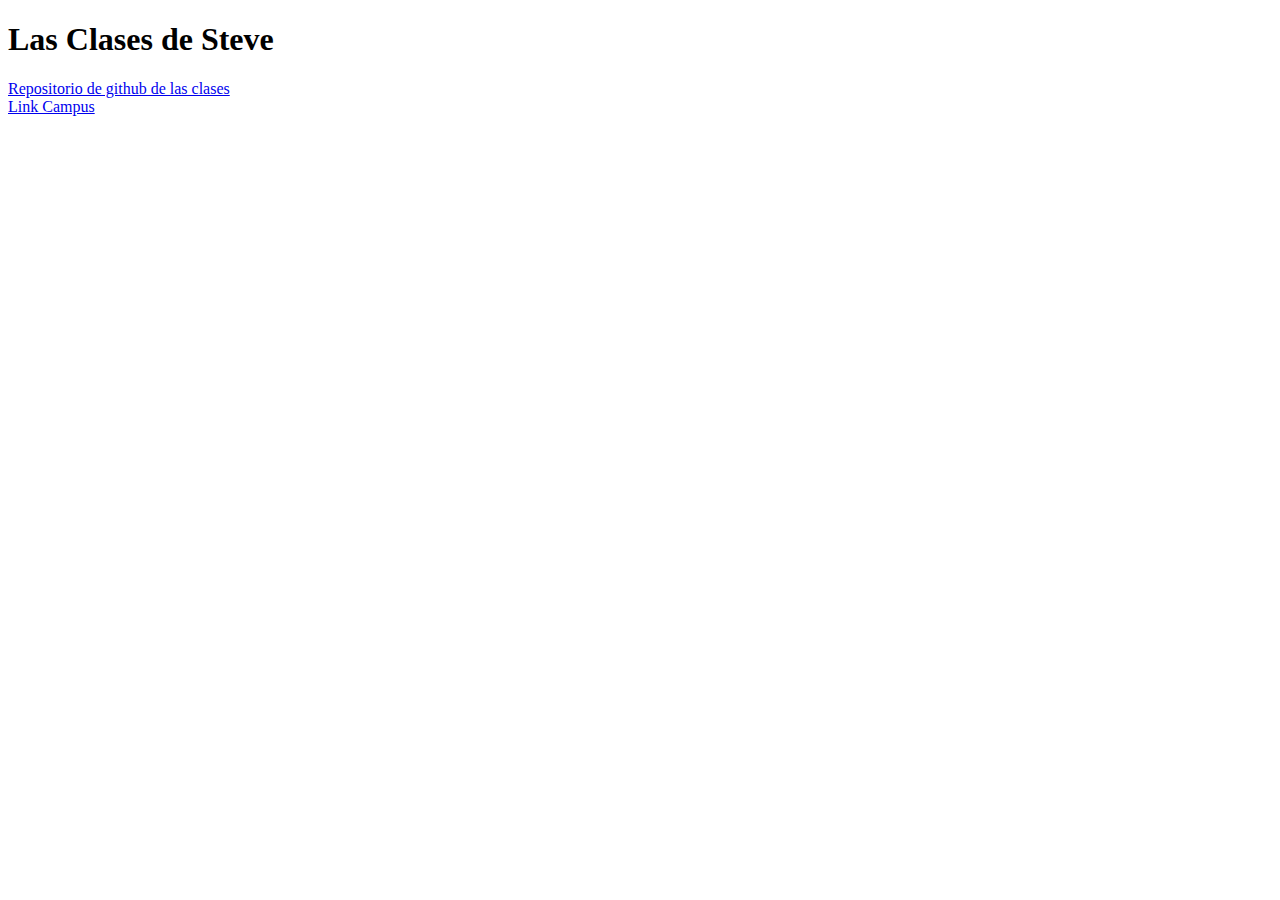
==== index.html @ 738843d4 "crear index principal" ====
<!DOCTYPE html>
<html lang="en">
<head>
    <meta charset="UTF-8">
    <meta http-equiv="X-UA-Compatible" content="IE=edge">
    <meta name="viewport" content="width=device-width, initial-scale=1.0">
    <title>Clases Programación Web</title>
</head>
<body>
    <h1>Las Clases de Steve</h1>
    <a href="https://github.com/lulinicora/PW-itba-2022" target="_blank">Repositorio de github de las clases</a> <br> 
    <a href="https://campus.itba.edu.ar/ultra/courses/_23392_1/cl/outline" target="_blank">Link Campus</a>
</body>
</html>
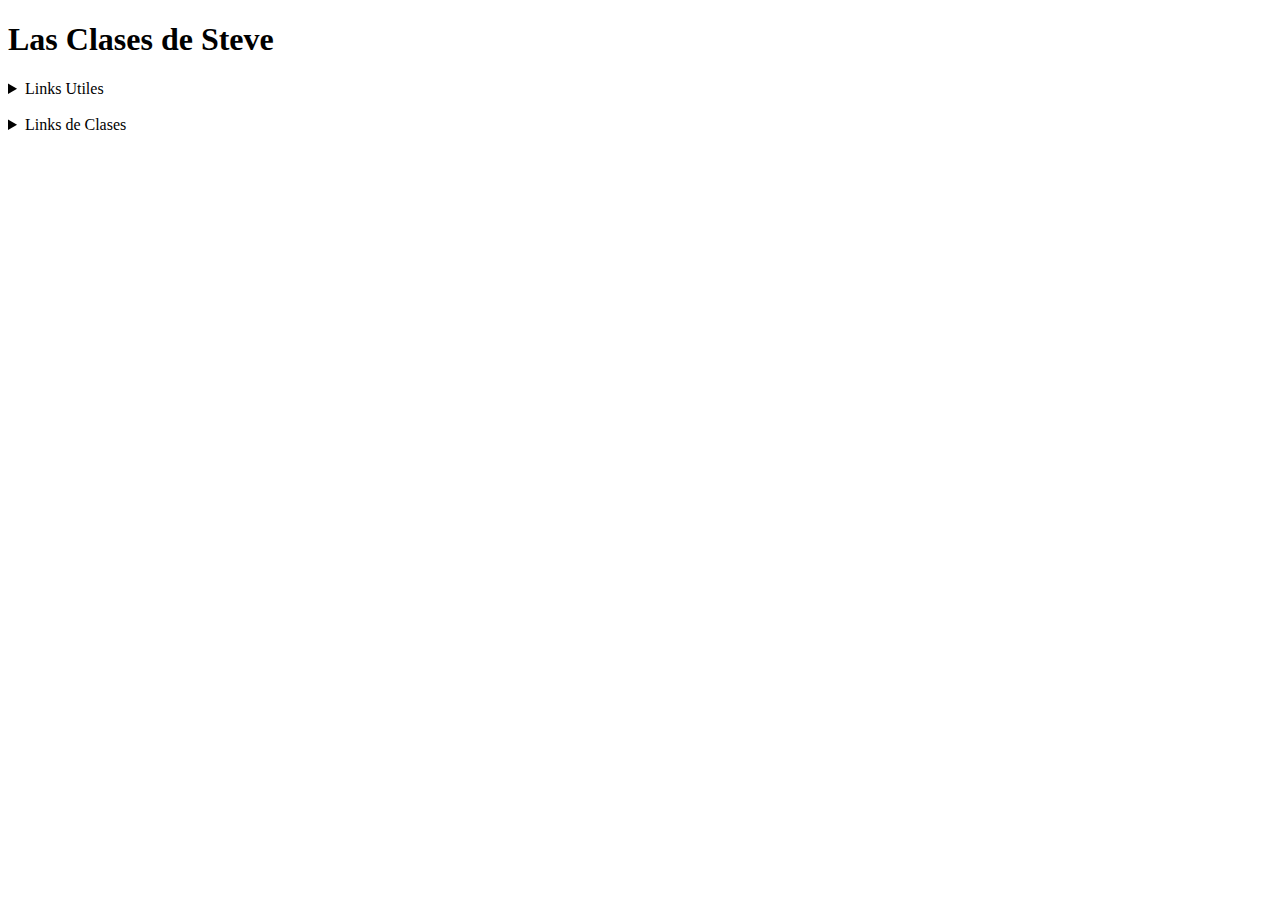
==== commit 3cb115d9: "crear indice" ====
--- a/index.html
+++ b/index.html
@@ -8,7 +8,19 @@
 </head>
 <body>
     <h1>Las Clases de Steve</h1>
+
+    <div id="links-utiles">
+        <details><summary>Links Utiles</summary>
     <a href="https://github.com/lulinicora/PW-itba-2022" target="_blank">Repositorio de github de las clases</a> <br> 
-    <a href="https://campus.itba.edu.ar/ultra/courses/_23392_1/cl/outline" target="_blank">Link Campus</a>
+    <a href="https://campus.itba.edu.ar/ultra/courses/_23392_1/cl/outline" target="_blank">Link Campus</a></details>
+    </div>
+    <br>
+    <div id="Links Clases">
+        <details><summary>Links de Clases</summary>
+            <ul><li>Clases</li></ul>
+            <ol><li>Clase 2</li></ol>
+        </details>
+    </div>
+
 </body>
 </html>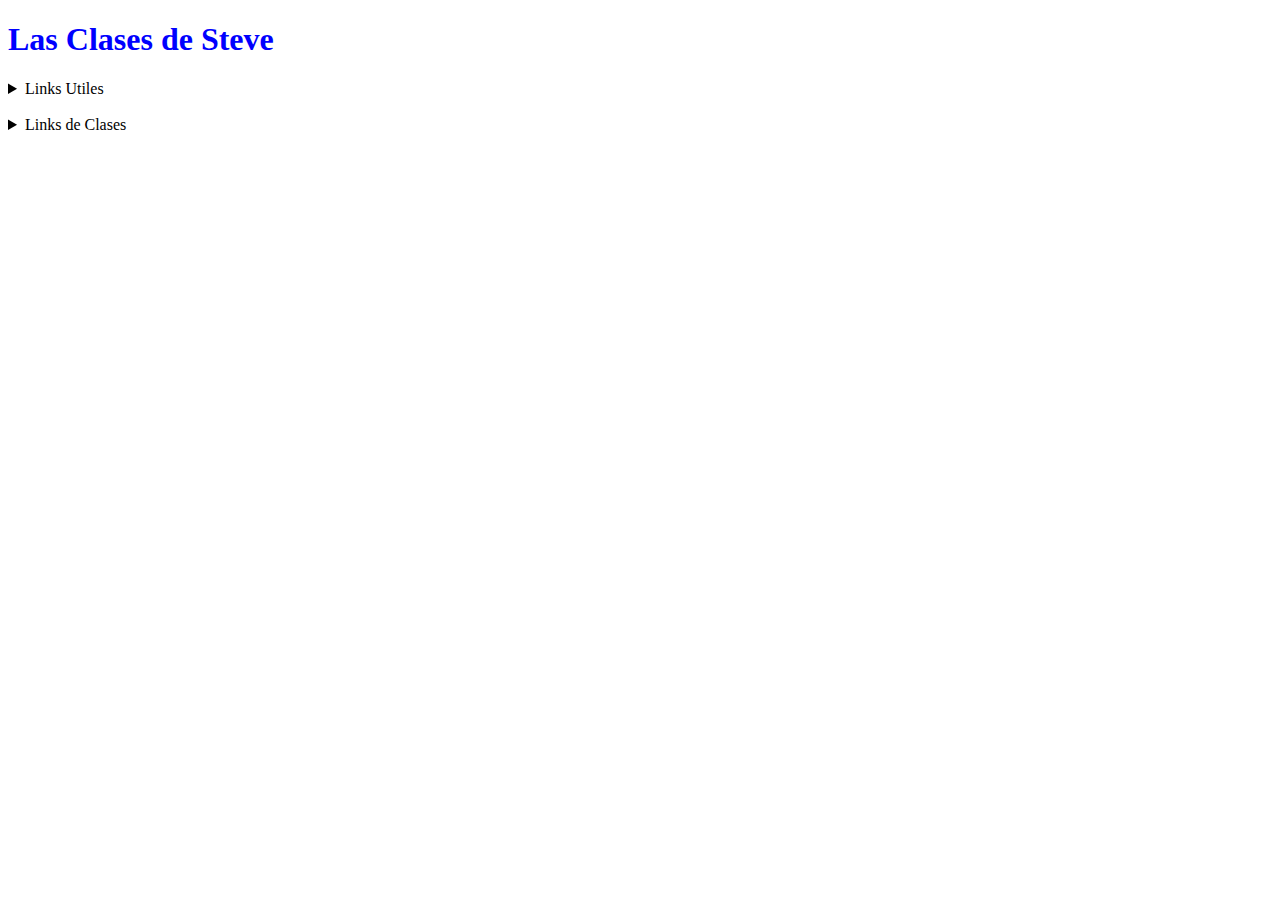
==== commit 63cafe20: "archivo" ====
--- a/index.html
+++ b/index.html
@@ -8,6 +8,8 @@
 </head>
 <body>
     <h1>Las Clases de Steve</h1>
+    <link rel="stylesheet" href="./styles.css">
+
 
     <div id="links-utiles">
         <details><summary>Links Utiles</summary>
--- a/styles.css
+++ b/styles.css
@@ -0,0 +1 @@
+h1{color: blue;}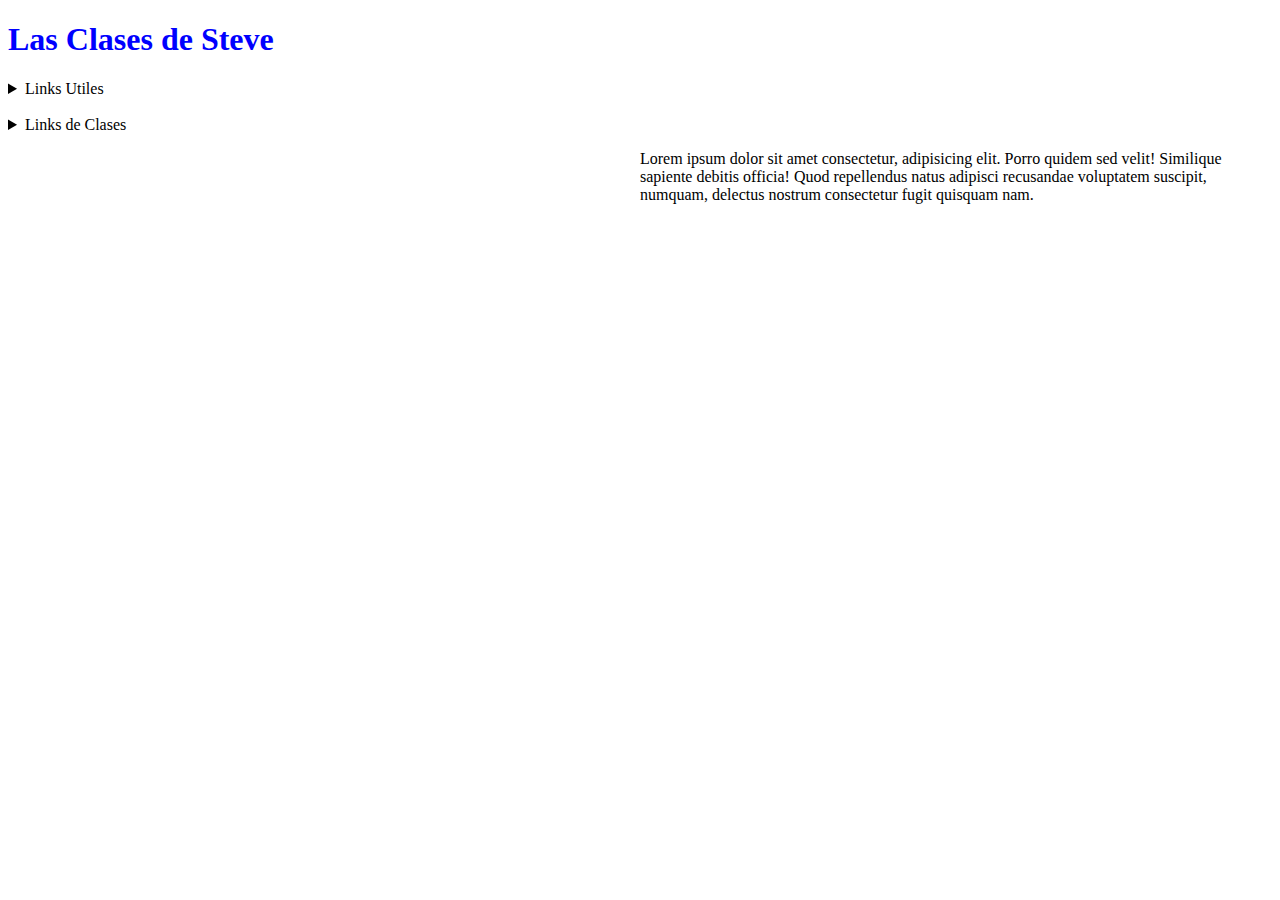
==== commit c2ca201f: "Subir cambios" ====
--- a/index.html
+++ b/index.html
@@ -17,12 +17,18 @@
     <a href="https://campus.itba.edu.ar/ultra/courses/_23392_1/cl/outline" target="_blank">Link Campus</a></details>
     </div>
     <br>
-    <div id="Links Clases">
-        <details><summary>Links de Clases</summary>
-            <ul><li>Clases</li></ul>
-            <ol><li>Clase 2</li></ol>
-        </details>
-    </div>
+    <span id="col-izq">
+        <div id="Links Clases">
+            <details><summary>Links de Clases</summary>
+                <ul><li>Clases</li></ul>
+                <ol><li>Clase 2</li></ol>
+            </details>
+        </div>
+    </span> 
+    <br>  
+    <span id="col-der">
+        <p>Lorem ipsum dolor sit amet consectetur, adipisicing elit. Porro quidem sed velit! Similique sapiente debitis officia! Quod repellendus natus adipisci recusandae voluptatem suscipit, numquam, delectus nostrum consectetur fugit quisquam nam.</p>
+    </span> 
 
 </body>
 </html>--- a/styles.css
+++ b/styles.css
@@ -1 +1,6 @@
-h1{color: blue;}+h1{color: blue;}
+
+#col-izq{width: 50%;float: left;}
+#col-der{width: 50%;float: right;}
+
+footer{position:fixed; bottom: 0px;}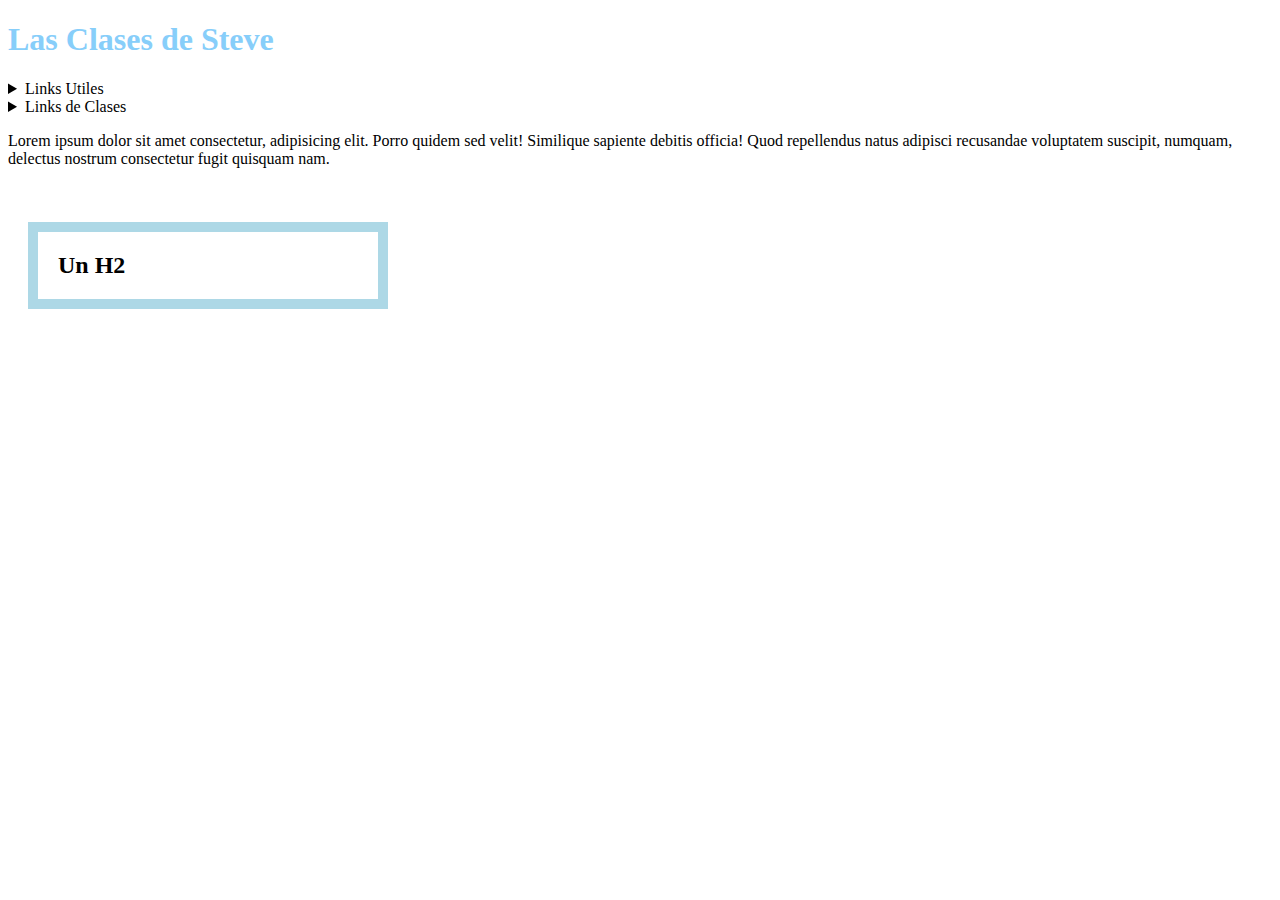
==== commit 70b659dc: "Subir cambios" ====
--- a/index.html
+++ b/index.html
@@ -6,29 +6,38 @@
     <meta name="viewport" content="width=device-width, initial-scale=1.0">
     <title>Clases Programación Web</title>
 </head>
+    <link href="https://cdn.jsdelivr.net/npm/bootstrap@5.1.3/dist/css/bootstrap.min.css" rel="stylesheet" integrity="sha384-1BmE4kWBq78iYhFldvKuhfTAU6auU8tT94WrHftjDbrCEXSU1oBoqyl2QvZ6jIW3" crossorigin="anonymous">
 <body>
-    <h1>Las Clases de Steve</h1>
-    <link rel="stylesheet" href="./styles.css">
-
-
-    <div id="links-utiles">
-        <details><summary>Links Utiles</summary>
-    <a href="https://github.com/lulinicora/PW-itba-2022" target="_blank">Repositorio de github de las clases</a> <br> 
-    <a href="https://campus.itba.edu.ar/ultra/courses/_23392_1/cl/outline" target="_blank">Link Campus</a></details>
+    <div class="container" >
+        <div class="row">
+            <div class="col">
+                <div id="Links Clases">
+                    <h1>Las Clases de Steve</h1>
+                    <link rel="stylesheet" href="./styles.css">
+                
+                
+                    <div id="links-utiles">
+                        <details><summary>Links Utiles</summary>
+                    <a href="https://github.com/lulinicora/PW-itba-2022" target="_blank">Repositorio de github de las clases</a> <br> 
+                    <a href="https://campus.itba.edu.ar/ultra/courses/_23392_1/cl/outline" target="_blank">Link Campus</a></details>
+                    </div> 
+                    <details><summary>Links de Clases</summary>
+                        <ul><li>Clases</li></ul>
+                        <ol><li>Clase 2</li></ol>
+                    </details>
+                </div>
+            </div>
+            <div class="col">
+                <p>Lorem ipsum dolor sit amet consectetur, adipisicing elit. Porro quidem sed velit! Similique sapiente debitis officia! Quod repellendus natus adipisci recusandae voluptatem suscipit, numquam, delectus nostrum consectetur fugit quisquam nam.</p>
+    
+            </div>
+          </div>
     </div>
+   
     <br>
-    <span id="col-izq">
-        <div id="Links Clases">
-            <details><summary>Links de Clases</summary>
-                <ul><li>Clases</li></ul>
-                <ol><li>Clase 2</li></ol>
-            </details>
-        </div>
-    </span> 
+    <h2 id="ModeloDeCaja">Un H2</h2>
     <br>  
-    <span id="col-der">
-        <p>Lorem ipsum dolor sit amet consectetur, adipisicing elit. Porro quidem sed velit! Similique sapiente debitis officia! Quod repellendus natus adipisci recusandae voluptatem suscipit, numquam, delectus nostrum consectetur fugit quisquam nam.</p>
-    </span> 
+    
 
 </body>
 </html>--- a/styles.css
+++ b/styles.css
@@ -1,6 +1,11 @@
-h1{color: blue;}
+h1{color: lightskyblue;}
 
-#col-izq{width: 50%;float: left;}
-#col-der{width: 50%;float: right;}
+#ModeloDeCaja{
+    width: 300px;
+    border: 10px solid lightblue;
+    padding: 20px;
+    margin: 20px;
+}
+
 
 footer{position:fixed; bottom: 0px;}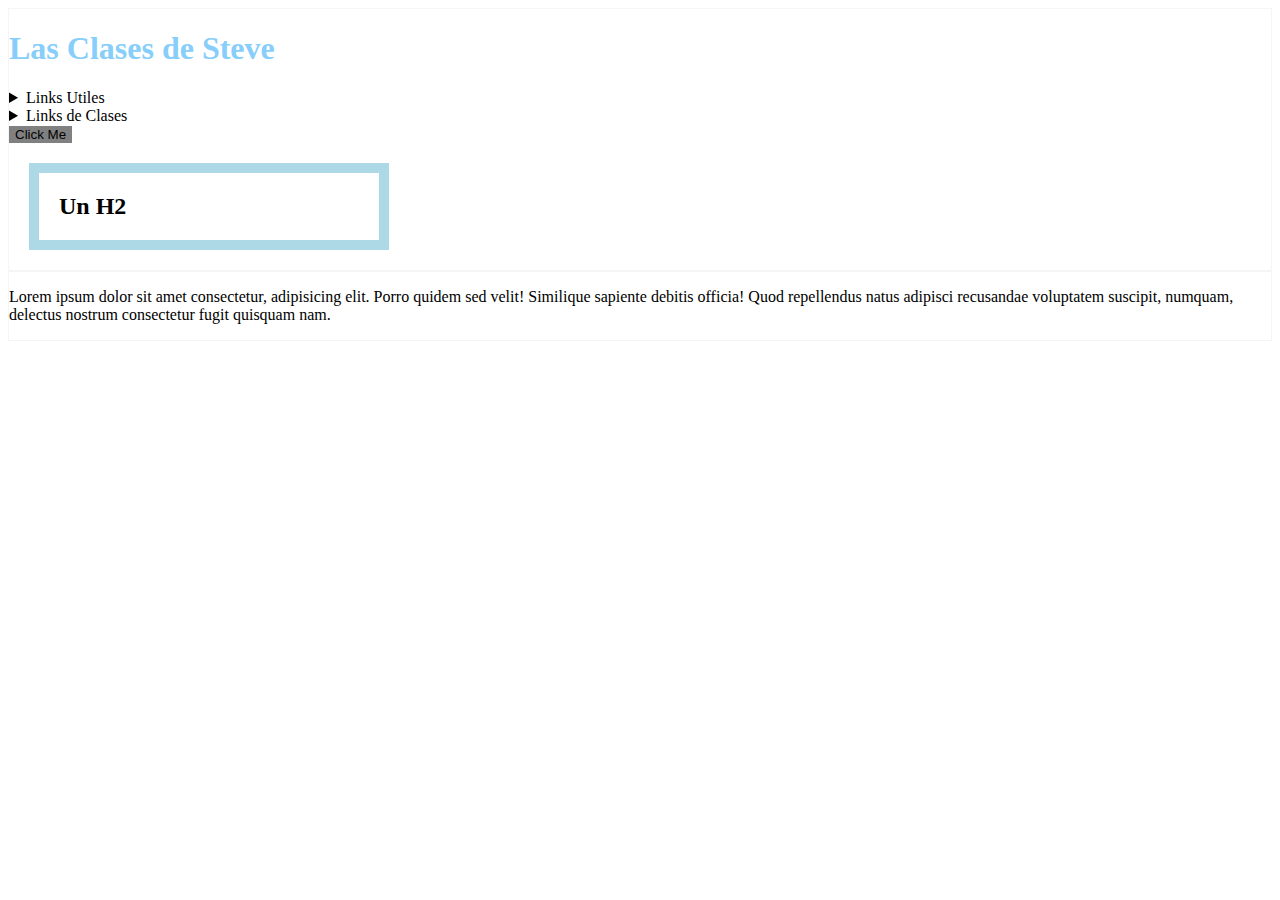
==== commit 5fc4926a: "cambios" ====
--- a/index.html
+++ b/index.html
@@ -25,18 +25,19 @@
                         <ul><li>Clases</li></ul>
                         <ol><li>Clase 2</li></ol>
                     </details>
+                    <button type="button" class="btn btn-primary">Click Me</button>
+                <br>
+                <h2 id="ModeloDeCaja">Un H2</h2> 
                 </div>
             </div>
-            <div class="col">
+            <div class="col-8">
                 <p>Lorem ipsum dolor sit amet consectetur, adipisicing elit. Porro quidem sed velit! Similique sapiente debitis officia! Quod repellendus natus adipisci recusandae voluptatem suscipit, numquam, delectus nostrum consectetur fugit quisquam nam.</p>
     
             </div>
           </div>
     </div>
    
-    <br>
-    <h2 id="ModeloDeCaja">Un H2</h2>
-    <br>  
+    
     
 
 </body>
--- a/styles.css
+++ b/styles.css
@@ -6,6 +6,10 @@
     padding: 20px;
     margin: 20px;
 }
-
-
-footer{position:fixed; bottom: 0px;}+footer{position:fixed; bottom: 0px;}
+.col{border: 1px solid whitesmoke}
+.col-8{border: 1px solid whitesmoke}
+.btn{
+    background-color: grey;
+    border: grey;
+}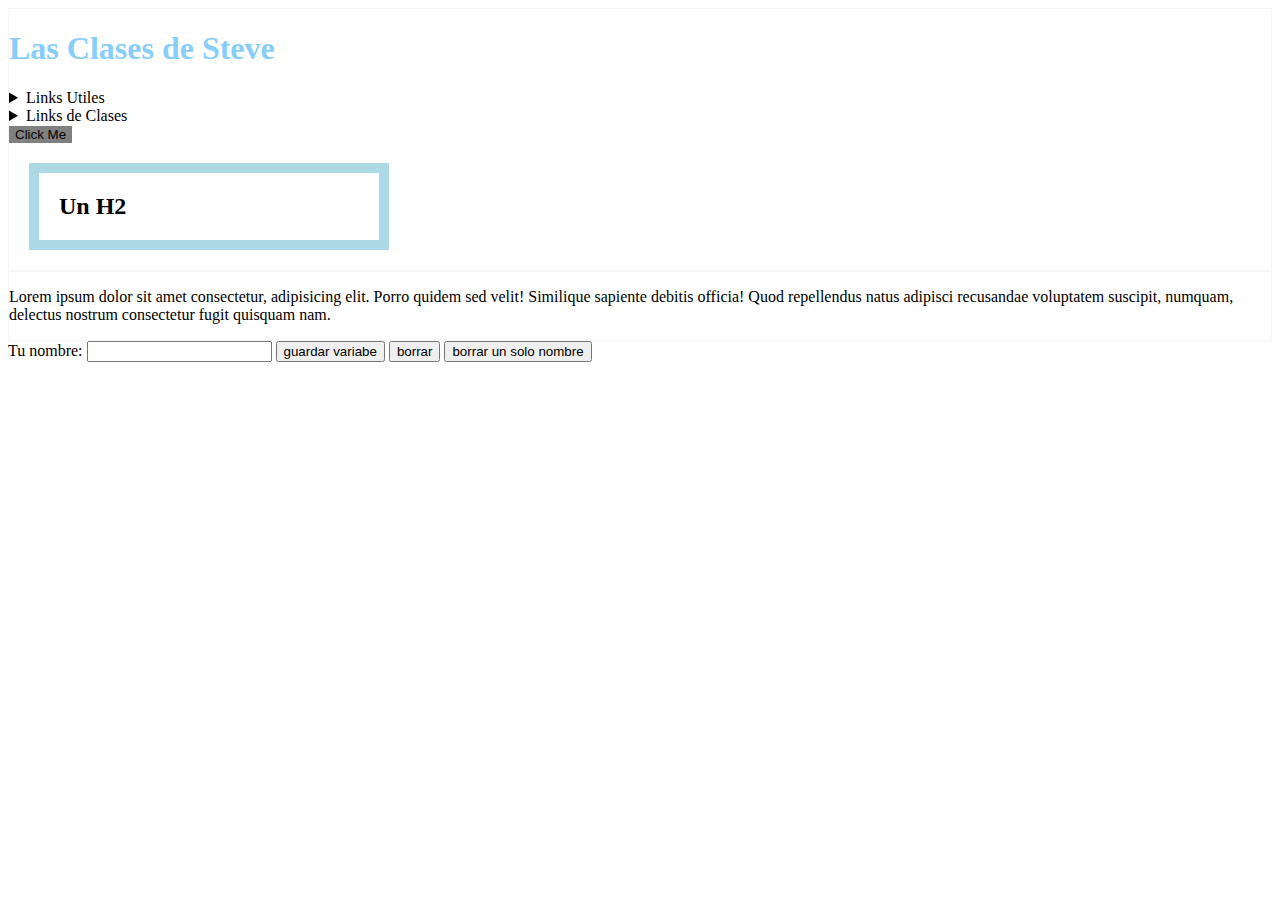
==== commit 32a736ac: "upload" ====
--- a/index.html
+++ b/index.html
@@ -37,8 +37,13 @@
           </div>
     </div>
    
-    
-    
+    <label for="name">Tu nombre:</label>
+    <input name="name" id="nombreIngresado" type="text">
+    <script src="localstorage.js" oninput="guardarData()"> 
+    </script>
+    <input type="button" value="guardar variabe" onclick="guardarData()">
+    <input type="button" onclick="borrarData()" value="borrar">
+    <input type="button" onclick="borrarUnDato()" value="borrar un solo nombre">
 
 </body>
 </html>